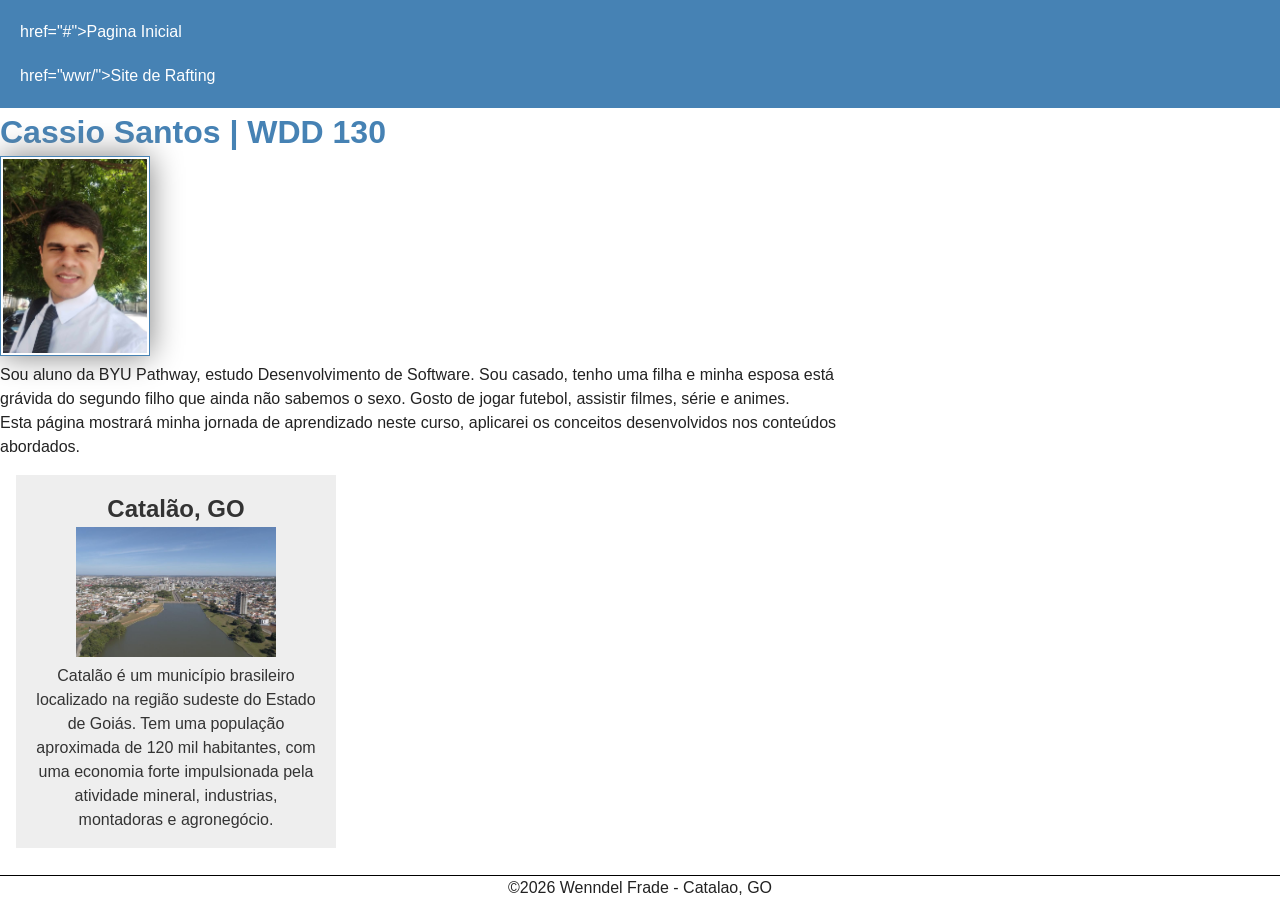
==== index.html @ b2ae7d36 "corrigido codigo" ====
<!DOCTYPE html>
<html lang="pt-br">

<head>
    <meta charset="UTF-8">
    <meta name="viewport" content="width=device-width, initial-scale=1.0">
    <title>WDD 130 | Página Inicial</title>
    <meta name="description" content="Cassio Santos, WDD 130, jornada de aprendizado em HTML.">
    <meta name="author" content="Cassio Santos">
    <link rel="stylesheet" href="estilos/estilos.css">

</head>

<body>
    <header>
        <nav>
            <a> href="#">Pagina Inicial</a>
            <a> href="wwr/">Site de Rafting</a>
        </nav>

    </header>

    <main>
        <h1>Cassio Santos | WDD 130</h1>
        <img src="imagens/imagens/perfil.jpg" alt="Foto de perdil de Cassio Santos" width="300">
        <p> Sou aluno da BYU Pathway, estudo Desenvolvimento de Software. Sou casado, tenho uma
            filha e
            minha esposa está grávida do segundo filho que ainda não sabemos o sexo.
            Gosto de jogar futebol, assistir filmes, série e animes. </p>
        <p> Esta página mostrará minha jornada de aprendizado neste curso, aplicarei os conceitos
            desenvolvidos nos conteúdos abordados. </p>
    </main>
    <aside class="sidebar">
        <h2>Catalão, GO</h2>
        <img src="imagens/imagens/catalao.jpg" alt="Visao de um local em Catalao">
        <p> Catalão é um município brasileiro localizado na região sudeste do Estado de
            Goiás. Tem
            uma população aproximada de 120 mil habitantes,
            com uma economia forte impulsionada pela atividade mineral, industrias, montadoras e
            agronegócio.</p>
    </aside>

    <footer>
        <p>&copy;2026 Wenndel Frade - Catalao, GO</p>
    </footer>
</body>

</html>
---- estilos/estilos.css ----
* {
    margin: 0;
    padding: 0;
    box-sizing: border-box;
}

main {
    max-width: 840px;
}

nav {
    background-color: steelblue;
    padding: 10px;
}

nav a {
    color: white;
    padding: 10px;
    display: block;
}

body {
    font-family: Arial, Helvetica, sans-serif;
    line-height: 1.5;
    color: #222;
    background-color: #fff;
    margin: 0;
}

h1 {
    color: steelblue;
}

aside {
    width: 20em;
    margin: 1rem;
    border: 1px solid rgb (0 0 0 / 0.2);
    padding: 1rem;
    background-color: #eee;
    color: #333;
    text-align: center;
}

aside img {
    width: 200px;
    height: auto;
}

main img {
    width: 150px;
    height: auto;
    border: 1px solid steelblue;
    padding: 2px;
    box-shadow: 0 0 30px gray;
}

p {
    padding: 0;
}

footer {
    margin-top: 15px;
    border-top: 1px solid #000;
    text-align: center;
    position: fixed;
    bottom: 0;
    width: 100%;
}
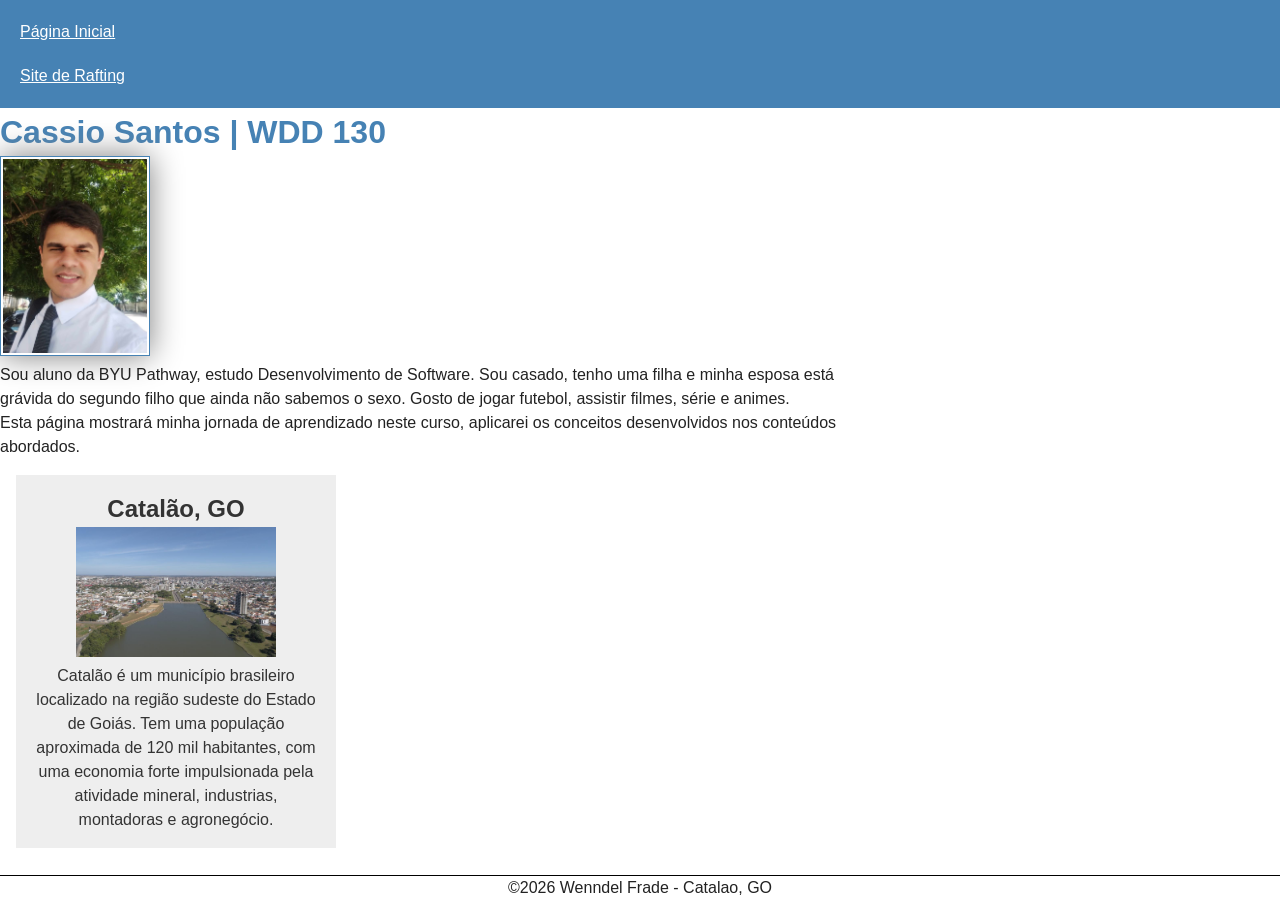
==== commit 9ae59c5f: "ajustes de acento" ====
--- a/index.html
+++ b/index.html
@@ -14,8 +14,8 @@
 <body>
     <header>
         <nav>
-            <a> href="#">Pagina Inicial</a>
-            <a> href="wwr/">Site de Rafting</a>
+            <a href="#">Página Inicial</a>
+            <a href="wwr/">Site de Rafting</a>
         </nav>
 
     </header>
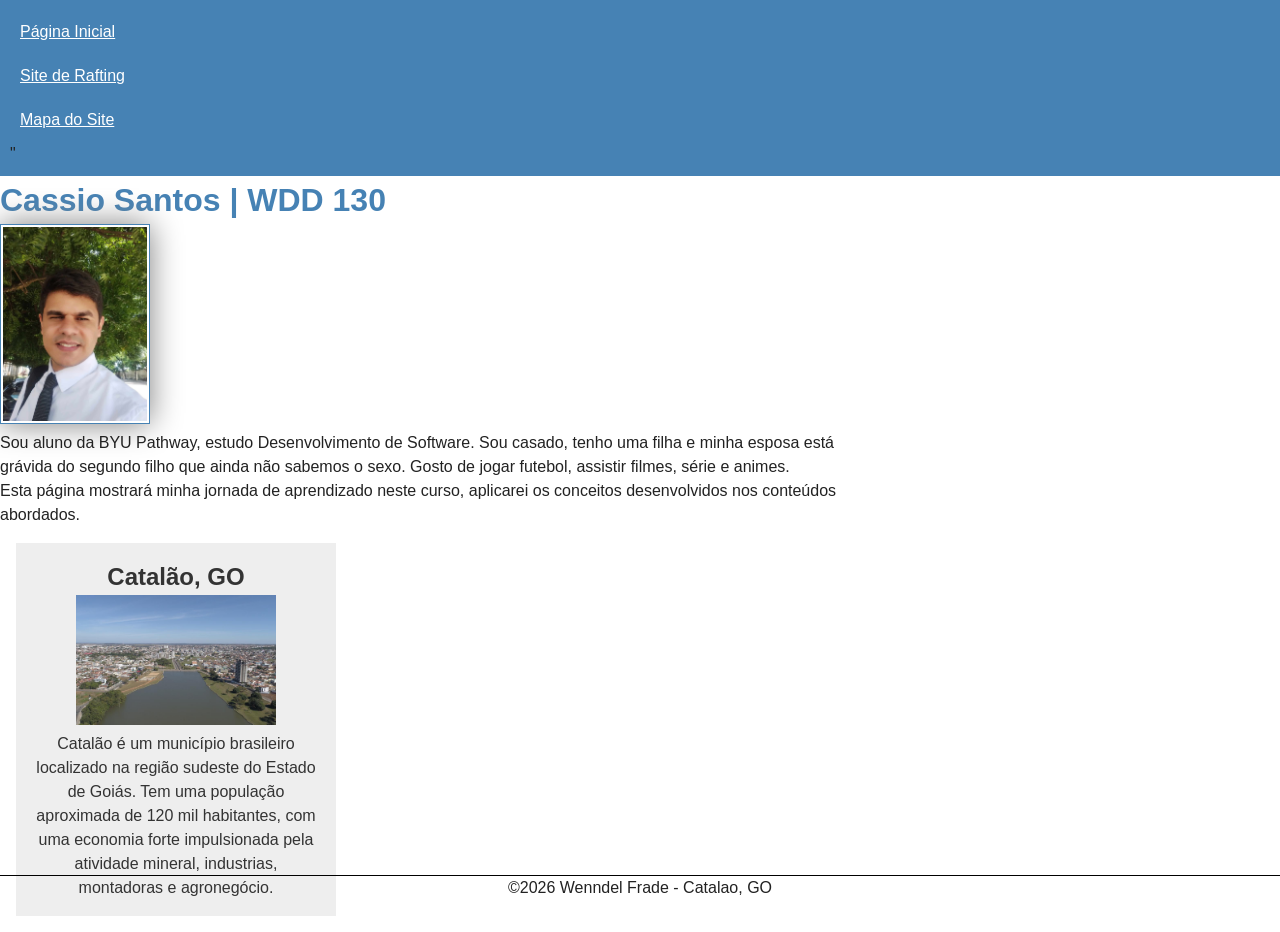
==== commit 335d73d7: "ajustando o menu" ====
--- a/index.html
+++ b/index.html
@@ -16,7 +16,7 @@
         <nav>
             <a href="#">Página Inicial</a>
             <a href="wwr/">Site de Rafting</a>
-        </nav>
+            <a href="wwr/mapa-do-site.html">Mapa do Site</a>"
 
     </header>
 
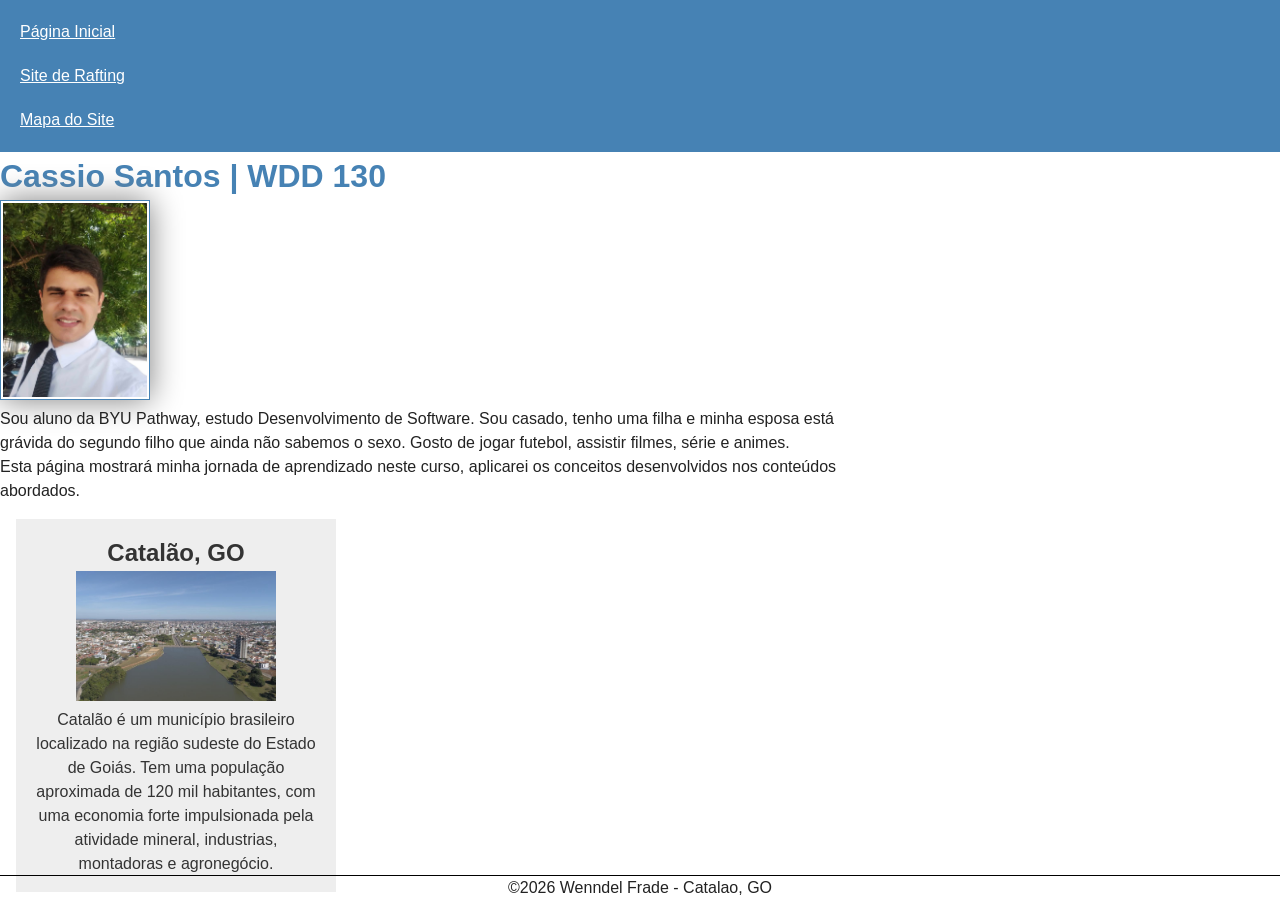
==== commit f376d685: "." ====
--- a/index.html
+++ b/index.html
@@ -16,7 +16,7 @@
         <nav>
             <a href="#">Página Inicial</a>
             <a href="wwr/">Site de Rafting</a>
-            <a href="wwr/mapa-do-site.html">Mapa do Site</a>"
+            <a href="wwr/mapa-do-site.html">Mapa do Site</a>
 
     </header>
 
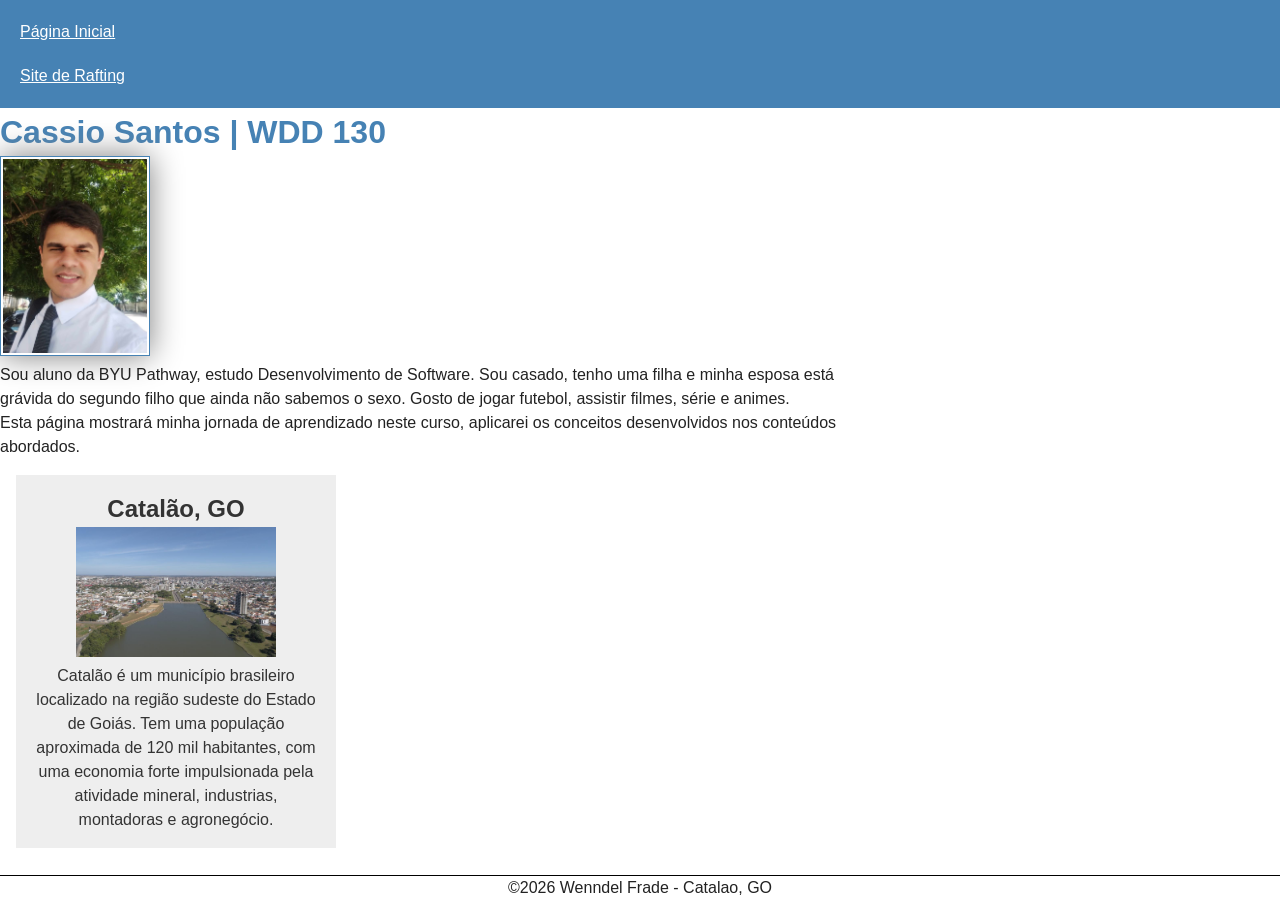
==== commit 5b3668a2: "ajustes" ====
--- a/index.html
+++ b/index.html
@@ -16,8 +16,8 @@
         <nav>
             <a href="#">Página Inicial</a>
             <a href="wwr/">Site de Rafting</a>
-            <a href="wwr/mapa-do-site.html">Mapa do Site</a>
 
+        </nav>
     </header>
 
     <main>
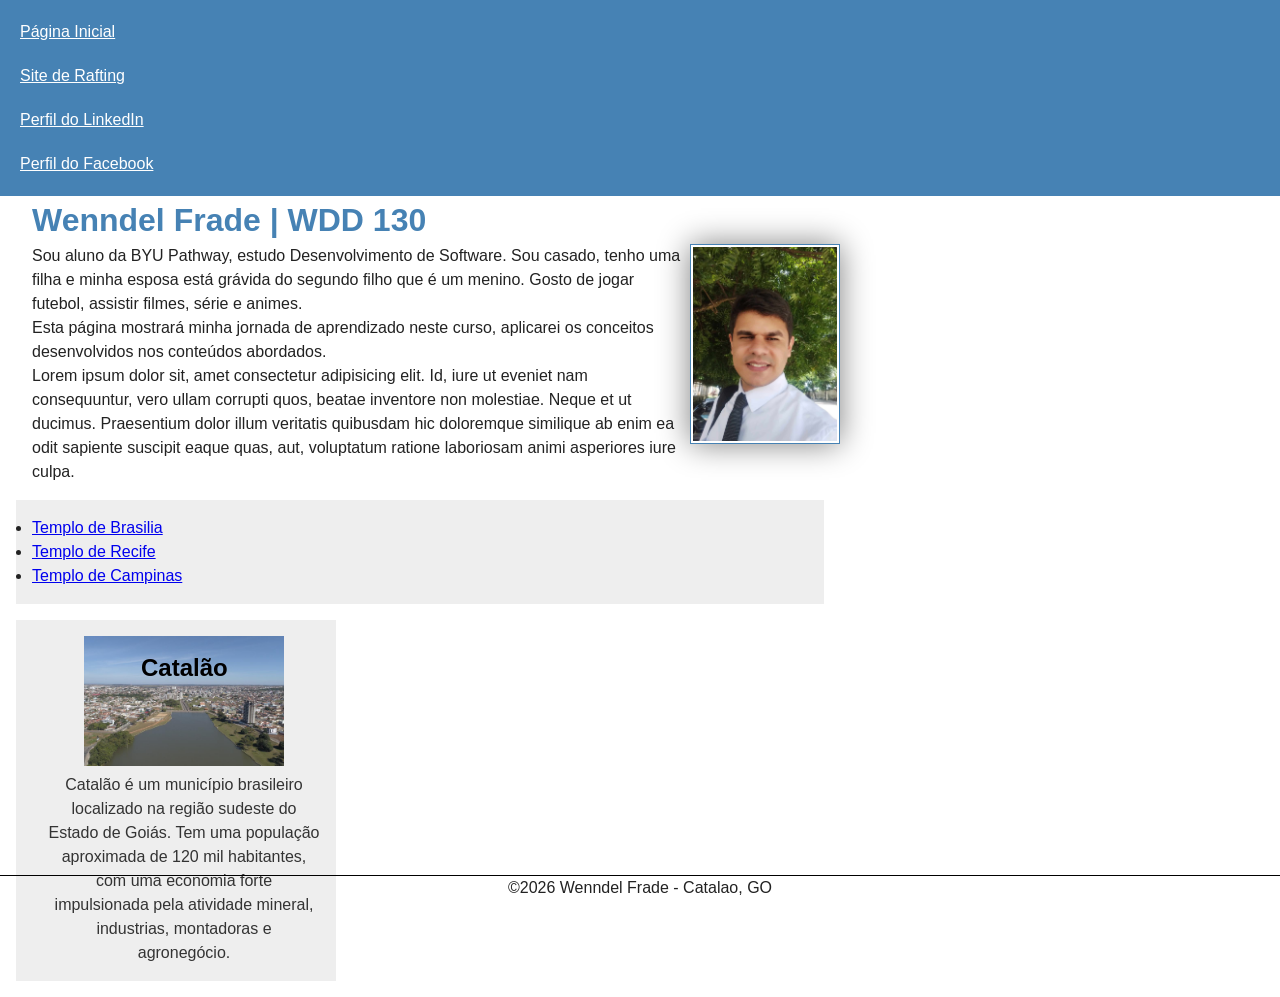
==== commit a89f63ab: "Ajustes no código da semana" ====
--- a/index.html
+++ b/index.html
@@ -16,27 +16,46 @@
         <nav>
             <a href="#">Página Inicial</a>
             <a href="wwr/">Site de Rafting</a>
-
+            <a href="https://www.linkedin.com/feed">Perfil do LinkedIn</a>
+            <a href="https://www.facebook.com/"> Perfil do Facebook</a>
         </nav>
     </header>
 
     <main>
-        <h1>Cassio Santos | WDD 130</h1>
+        <h1 class="indentacao"> Wenndel Frade | WDD 130</h1>
         <img src="imagens/imagens/perfil.jpg" alt="Foto de perdil de Cassio Santos" width="300">
-        <p> Sou aluno da BYU Pathway, estudo Desenvolvimento de Software. Sou casado, tenho uma
+        <p class="indentacao"> Sou aluno da BYU Pathway, estudo Desenvolvimento de Software. Sou
+            casado, tenho uma
             filha e
-            minha esposa está grávida do segundo filho que ainda não sabemos o sexo.
+            minha esposa está grávida do segundo filho que é um menino.
             Gosto de jogar futebol, assistir filmes, série e animes. </p>
-        <p> Esta página mostrará minha jornada de aprendizado neste curso, aplicarei os conceitos
+        <p class="indentacao"> Esta página mostrará minha jornada de aprendizado neste curso,
+            aplicarei os conceitos
             desenvolvidos nos conteúdos abordados. </p>
+        <p class="indentacao"> Lorem ipsum dolor sit, amet consectetur adipisicing elit. Id, iure ut
+            eveniet nam
+            consequuntur, vero ullam corrupti quos, beatae inventore non molestiae. Neque et ut
+            ducimus. Praesentium dolor illum veritatis quibusdam hic doloremque similique ab enim ea
+            odit sapiente suscipit eaque quas, aut, voluptatum ratione laboriosam animi asperiores
+            iure culpa.</p>
+        <ul class="caixa">
+            <li><a
+                  href="https://www.churchofjesuschrist.org/temples/details/brasilia-brazil-temple?lang=por">
+                    Templo de Brasilia</a></li>
+            <li><a href="https://churchofjesuschristtemples.org/recife-brazil-temple/"> Templo de
+                    Recife</a></li>
+            <li><a href="https://churchofjesuschristtemples.org/campinas-brazil-temple/"> Templo de
+                    Campinas</a></li>
+        </ul>
     </main>
-    <aside class="sidebar">
-        <h2>Catalão, GO</h2>
+    <aside class="caixa indentacao">
+        <h2>Catalão</h2>
         <img src="imagens/imagens/catalao.jpg" alt="Visao de um local em Catalao">
         <p> Catalão é um município brasileiro localizado na região sudeste do Estado de
             Goiás. Tem
             uma população aproximada de 120 mil habitantes,
-            com uma economia forte impulsionada pela atividade mineral, industrias, montadoras e
+            com uma economia forte impulsionada pela atividade mineral, industrias,
+            montadoras e
             agronegócio.</p>
     </aside>
 
--- a/estilos/estilos.css
+++ b/estilos/estilos.css
@@ -33,17 +33,22 @@
 
 aside {
     width: 20em;
-    margin: 1rem;
-    border: 1px solid rgb (0 0 0 / 0.2);
-    padding: 1rem;
-    background-color: #eee;
     color: #333;
     text-align: center;
+    position: relative;
+}
+
+aside h2 {
+    position: absolute;
+    color: #000;
+    top: 30px;
+    left: 125px;
 }
 
 aside img {
     width: 200px;
     height: auto;
+
 }
 
 main img {
@@ -52,6 +57,7 @@
     border: 1px solid steelblue;
     padding: 2px;
     box-shadow: 0 0 30px gray;
+    float: right;
 }
 
 p {
@@ -65,4 +71,17 @@
     position: fixed;
     bottom: 0;
     width: 100%;
+}
+
+/* Seletores de Case*/
+
+.caixa {
+    border: 1px solid rgb (0 0 0 / 0.2);
+    margin: 1em;
+    padding: 1em;
+    background-color: #eee;
+}
+
+.indentacao {
+    padding-left: 2rem;
 }
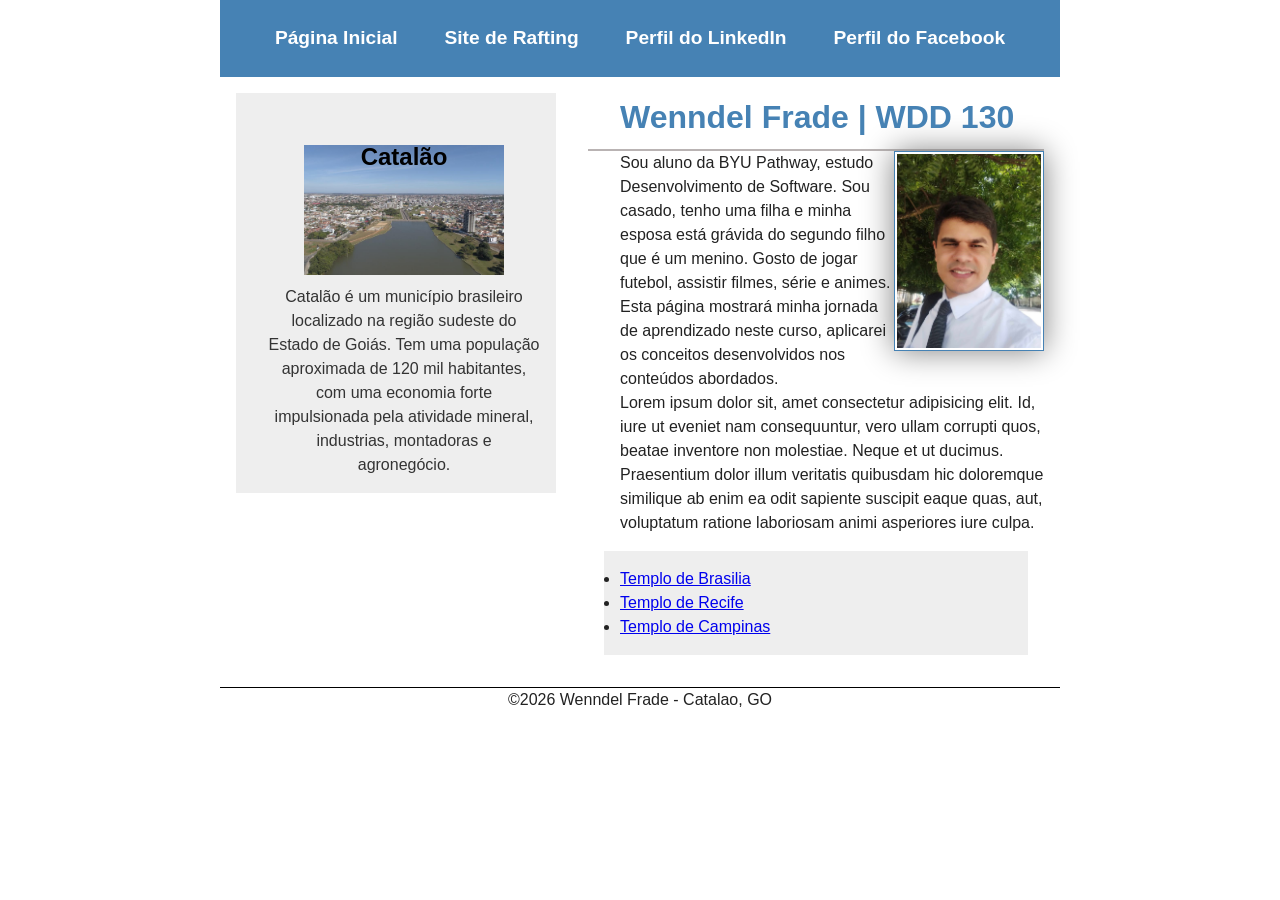
==== commit 897b3fec: "ajustes semana 04" ====
--- a/index.html
+++ b/index.html
@@ -20,45 +20,50 @@
             <a href="https://www.facebook.com/"> Perfil do Facebook</a>
         </nav>
     </header>
-
-    <main>
-        <h1 class="indentacao"> Wenndel Frade | WDD 130</h1>
-        <img src="imagens/imagens/perfil.jpg" alt="Foto de perdil de Cassio Santos" width="300">
-        <p class="indentacao"> Sou aluno da BYU Pathway, estudo Desenvolvimento de Software. Sou
-            casado, tenho uma
-            filha e
-            minha esposa está grávida do segundo filho que é um menino.
-            Gosto de jogar futebol, assistir filmes, série e animes. </p>
-        <p class="indentacao"> Esta página mostrará minha jornada de aprendizado neste curso,
-            aplicarei os conceitos
-            desenvolvidos nos conteúdos abordados. </p>
-        <p class="indentacao"> Lorem ipsum dolor sit, amet consectetur adipisicing elit. Id, iure ut
-            eveniet nam
-            consequuntur, vero ullam corrupti quos, beatae inventore non molestiae. Neque et ut
-            ducimus. Praesentium dolor illum veritatis quibusdam hic doloremque similique ab enim ea
-            odit sapiente suscipit eaque quas, aut, voluptatum ratione laboriosam animi asperiores
-            iure culpa.</p>
-        <ul class="caixa">
-            <li><a
-                  href="https://www.churchofjesuschrist.org/temples/details/brasilia-brazil-temple?lang=por">
-                    Templo de Brasilia</a></li>
-            <li><a href="https://churchofjesuschristtemples.org/recife-brazil-temple/"> Templo de
-                    Recife</a></li>
-            <li><a href="https://churchofjesuschristtemples.org/campinas-brazil-temple/"> Templo de
-                    Campinas</a></li>
-        </ul>
-    </main>
-    <aside class="caixa indentacao">
-        <h2>Catalão</h2>
-        <img src="imagens/imagens/catalao.jpg" alt="Visao de um local em Catalao">
-        <p> Catalão é um município brasileiro localizado na região sudeste do Estado de
-            Goiás. Tem
-            uma população aproximada de 120 mil habitantes,
-            com uma economia forte impulsionada pela atividade mineral, industrias,
-            montadoras e
-            agronegócio.</p>
-    </aside>
-
+    <div class="grid">
+        <main>
+            <h1 class="indentacao"> Wenndel Frade | WDD 130</h1>
+            <img src="imagens/imagens/perfil.jpg" alt="Foto de perdil de Cassio Santos" width="300">
+            <p class="indentacao"> Sou aluno da BYU Pathway, estudo Desenvolvimento de Software. Sou
+                casado, tenho uma
+                filha e
+                minha esposa está grávida do segundo filho que é um menino.
+                Gosto de jogar futebol, assistir filmes, série e animes. </p>
+            <p class="indentacao"> Esta página mostrará minha jornada de aprendizado neste curso,
+                aplicarei os conceitos
+                desenvolvidos nos conteúdos abordados. </p>
+            <p class="indentacao"> Lorem ipsum dolor sit, amet consectetur adipisicing elit. Id,
+                iure ut
+                eveniet nam
+                consequuntur, vero ullam corrupti quos, beatae inventore non molestiae. Neque et ut
+                ducimus. Praesentium dolor illum veritatis quibusdam hic doloremque similique ab
+                enim ea
+                odit sapiente suscipit eaque quas, aut, voluptatum ratione laboriosam animi
+                asperiores
+                iure culpa.</p>
+            <ul class="caixa">
+                <li><a
+                      href="https://www.churchofjesuschrist.org/temples/details/brasilia-brazil-temple?lang=por">
+                        Templo de Brasilia</a></li>
+                <li><a href="https://churchofjesuschristtemples.org/recife-brazil-temple/"> Templo
+                        de
+                        Recife</a></li>
+                <li><a href="https://churchofjesuschristtemples.org/campinas-brazil-temple/"> Templo
+                        de
+                        Campinas</a></li>
+            </ul>
+        </main>
+        <aside class="caixa indentacao">
+            <h2>Catalão</h2>
+            <img src="imagens/imagens/catalao.jpg" alt="Visao de um local em Catalao">
+            <p> Catalão é um município brasileiro localizado na região sudeste do Estado de
+                Goiás. Tem
+                uma população aproximada de 120 mil habitantes,
+                com uma economia forte impulsionada pela atividade mineral, industrias,
+                montadoras e
+                agronegócio.</p>
+        </aside>
+    </div>
     <footer>
         <p>&copy;2026 Wenndel Frade - Catalao, GO</p>
     </footer>
--- a/estilos/estilos.css
+++ b/estilos/estilos.css
@@ -4,19 +4,30 @@
     box-sizing: border-box;
 }
 
+/*main {
+    max-width: 840px;
+*/
 main {
-    max-width: 840px;
+    grid-column: 2/3;
+    margin: 1rem;
 }
 
 nav {
     background-color: steelblue;
-    padding: 10px;
+    padding: 1rem;
+    display: flex;
+    justify-content: space-evenly;
+    align-items: center;
 }
 
 nav a {
-    color: white;
-    padding: 10px;
     display: block;
+    padding: 0.5rem;
+    text-decoration: none;
+    font-size: 1.2rem;
+    font-weight: 700;
+    color: #fff;
+    /* abreviação para branco */
 }
 
 body {
@@ -29,26 +40,31 @@
 
 h1 {
     color: steelblue;
+    border-bottom: 2px solid rgb(185, 179, 179);
+    padding-bottom: 8px;
 }
 
 aside {
     width: 20em;
     color: #333;
+    grid-column: 1/2;
+    grid-row: 1/2;
     text-align: center;
-    position: relative;
+    align-self: start;
 }
 
 aside h2 {
-    position: absolute;
+    position: relative;
     color: #000;
     top: 30px;
-    left: 125px;
+
 }
 
 aside img {
     width: 200px;
     height: auto;
-
+    display: block;
+    margin: 0 auto 10px;
 }
 
 main img {
@@ -68,9 +84,22 @@
     margin-top: 15px;
     border-top: 1px solid #000;
     text-align: center;
-    position: fixed;
+    position: relative;
     bottom: 0;
     width: 100%;
+}
+
+header,
+footer,
+.grid {
+    max-width: 840px;
+    margin: 0 auto;
+}
+
+.grid {
+    display: grid;
+    align-items: center;
+    grid-template-columns: 1fr 2fr;
 }
 
 /* Seletores de Case*/
